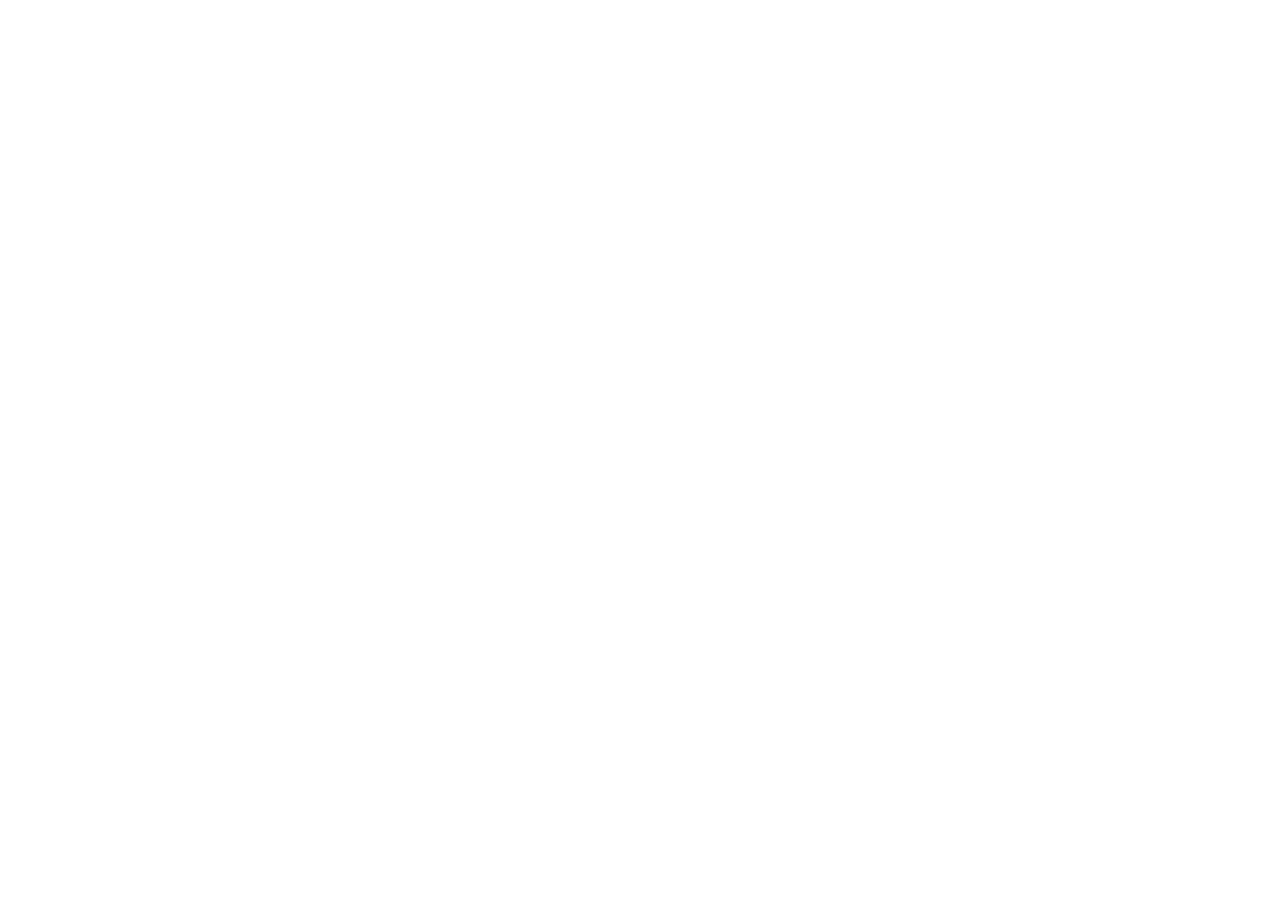
==== buffs.html @ 09211f1e "refactor code, add party buff tracker" ====
<!DOCTYPE html>
<html>
    <head>
        <link rel="stylesheet" href="css/buffs/buffs.css"/>
    </head>
    <body>
        <div id="container">
            <div id="buffs" class="row">
            </div>


        </div>
    </body>

    <script type="text/javascript" src="https://ngld.github.io/OverlayPlugin/assets/shared/common.min.js"></script>
    <script src="js/gauges/config-default.js"></script>
    <script src="js/general/ids.js"></script>
    <script src="js/buffs/buffs.js"></script>
    <script src="js/buffs/visual.js"></script>
    <script src="js/buffs/index.js"></script>
</html>
---- css/buffs/buffs.css ----
#buffs {
    display: flex;
    flex-direction: row;
    flex-wrap: wrap;
}
.buff-hidden {
    display: none !important;
}
.buff-cd {
    border-color:black !important;
    filter: brightness(0.8);
}
.buff-cd .buff-text {
}
.buff-cd .buff-img {
    filter: brightness(0.8);
}
.buff-ready .buff-text {
    display: none;
}
.buff {
    margin: 5px;
    display: flex;
    flex-direction: column;
    width: 40px;
    height: 30px;
    overflow: hidden;
    position: relative;
    border-color: white;
    border-width: 1px;
    border-style: solid;
}
.buff img {
    margin-top: -3px;
    width: 100%;
    z-index: 1;
}
.buff-text {
    position: absolute;
    z-index: 3;
    color: white;
    font-weight: 900;
    font-size: 19px;
    font-family: sans-serif;
    -webkit-text-stroke-color: #191919;
    -webkit-text-stroke-width: 1px;
    width: 100%;
    text-align: center;
}
.buff-overlay {
    position: absolute;
    z-index: 2;
    width: 100%;
    height: 0%;
    background-color: rgba(0,0,0,0.6);
    bottom: 0px;
}
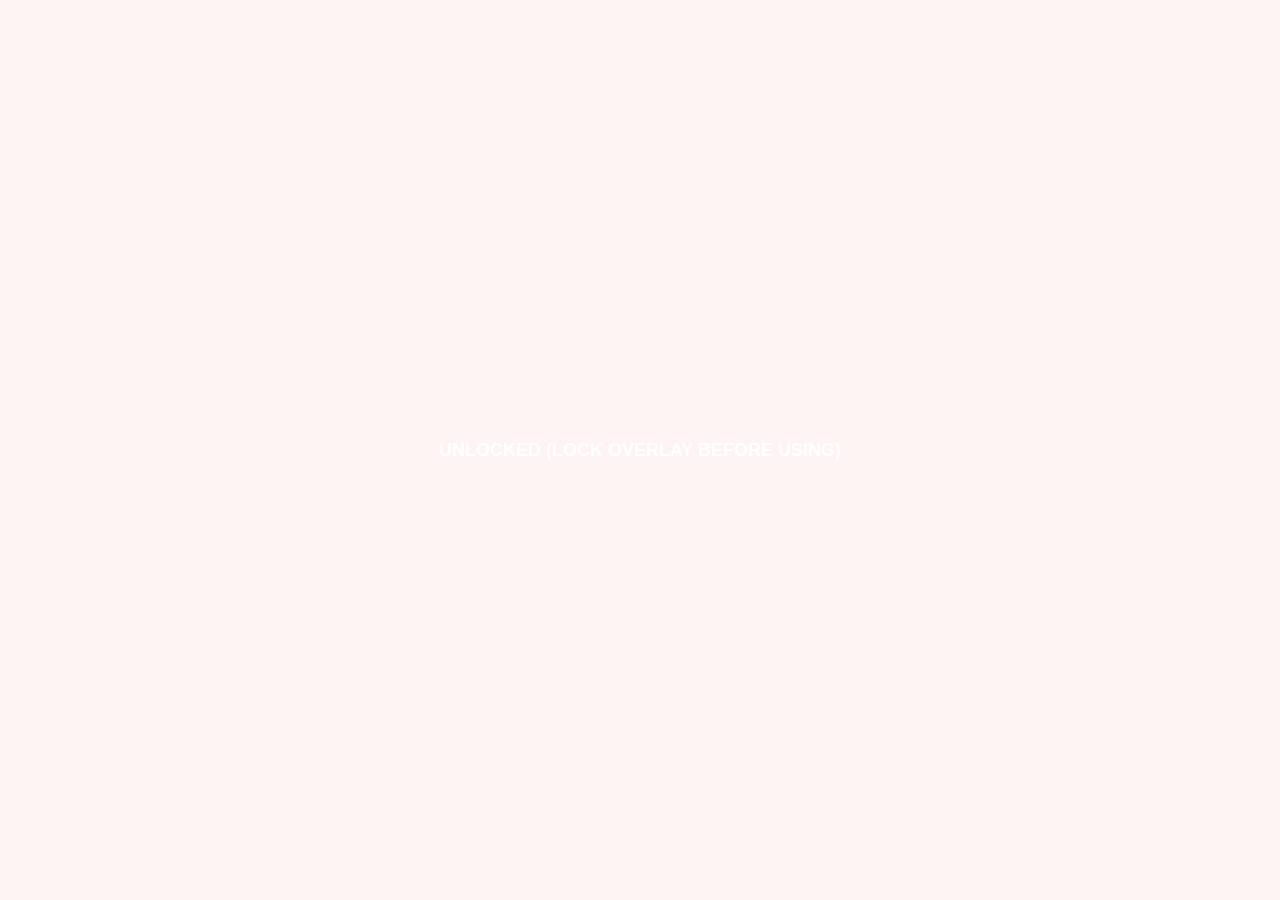
==== commit bafb2098: "add buff tags, lock behavior" ====
--- a/buffs.html
+++ b/buffs.html
@@ -4,6 +4,10 @@
         <link rel="stylesheet" href="css/buffs/buffs.css"/>
     </head>
     <body>
+        <div id="lock">
+            <span id="lock-text">UNLOCKED (LOCK OVERLAY BEFORE USING)</span>
+            <span id="lock-handle"></span>
+        </div>
         <div id="container">
             <div id="buffs" class="row">
             </div>
@@ -13,7 +17,12 @@
     </body>
 
     <script type="text/javascript" src="https://ngld.github.io/OverlayPlugin/assets/shared/common.min.js"></script>
-    <script src="js/gauges/config-default.js"></script>
+
+    <script src="js/classes/partyBuff.js"></script>
+    <script src="js/classes/user.js"></script>
+
+    <script src="js/config/config-default.js"></script>
+    <script src="js/buffs/settings.js"></script>
     <script src="js/general/ids.js"></script>
     <script src="js/buffs/buffs.js"></script>
     <script src="js/buffs/visual.js"></script>
--- a/css/buffs/buffs.css
+++ b/css/buffs/buffs.css
@@ -1,23 +1,45 @@
+/* LOCK */
+#lock {
+    position: absolute;
+    width: 100%;
+    z-index: 5;
+    height: 100%;
+    display: flex;
+    margin: 0;
+    padding: 0;
+    background-color: #ffc7c733;
+    align-items: center;
+    justify-content: center;
+}
+#lock-text {
+    color: white;
+    font-weight: bold;
+    font-size: 18px;
+}
+#lock-handle {
+    position: absolute;
+    bottom: 0;
+    right: 0;
+    width: 20px;
+    height: 20px;
+    background: url([data-uri]…6ZjMyiVGTAgeV0rB1wqMusL7iIjrVb0mPtypMMGC7k1geoEhcn0OEM6wAAAABJRU5ErkJggg==);
+}
+.locked #lock {
+    display: none !important;
+}
+/* UNLOCKED */
 #buffs {
     display: flex;
     flex-direction: row;
     flex-wrap: wrap;
 }
-.buff-hidden {
-    display: none !important;
+body {
+    margin: 0;
+    width: 100%;
+    height: 100%;
+    font-family: Arial, Helvetica, sans-serif;
 }
-.buff-cd {
-    border-color:black !important;
-    filter: brightness(0.8);
-}
-.buff-cd .buff-text {
-}
-.buff-cd .buff-img {
-    filter: brightness(0.8);
-}
-.buff-ready .buff-text {
-    display: none;
-}
+/* BUFFS */
 .buff {
     margin: 5px;
     display: flex;
@@ -29,6 +51,7 @@
     border-color: white;
     border-width: 1px;
     border-style: solid;
+    order: 1;
 }
 .buff img {
     margin-top: -3px;
@@ -54,4 +77,30 @@
     height: 0%;
     background-color: rgba(0,0,0,0.6);
     bottom: 0px;
+}
+/* ON CD */
+.buff-cd {
+    border-color:black !important;
+    filter: brightness(0.8);
+    order: 2 !important;
+}
+.buff-cd .buff-img {
+    filter: brightness(0.8);
+}
+/* READY */
+.buff-ready .buff-text {
+    display: none;
+}
+/* HIDDEN */
+.not-ast .buff-ast-only {
+    display: none !important;
+}
+.buff-hidden {
+    display: none !important;
+}
+.hide {
+    display: none !important;
+}
+.hideOverride {
+    display: none !important;
 }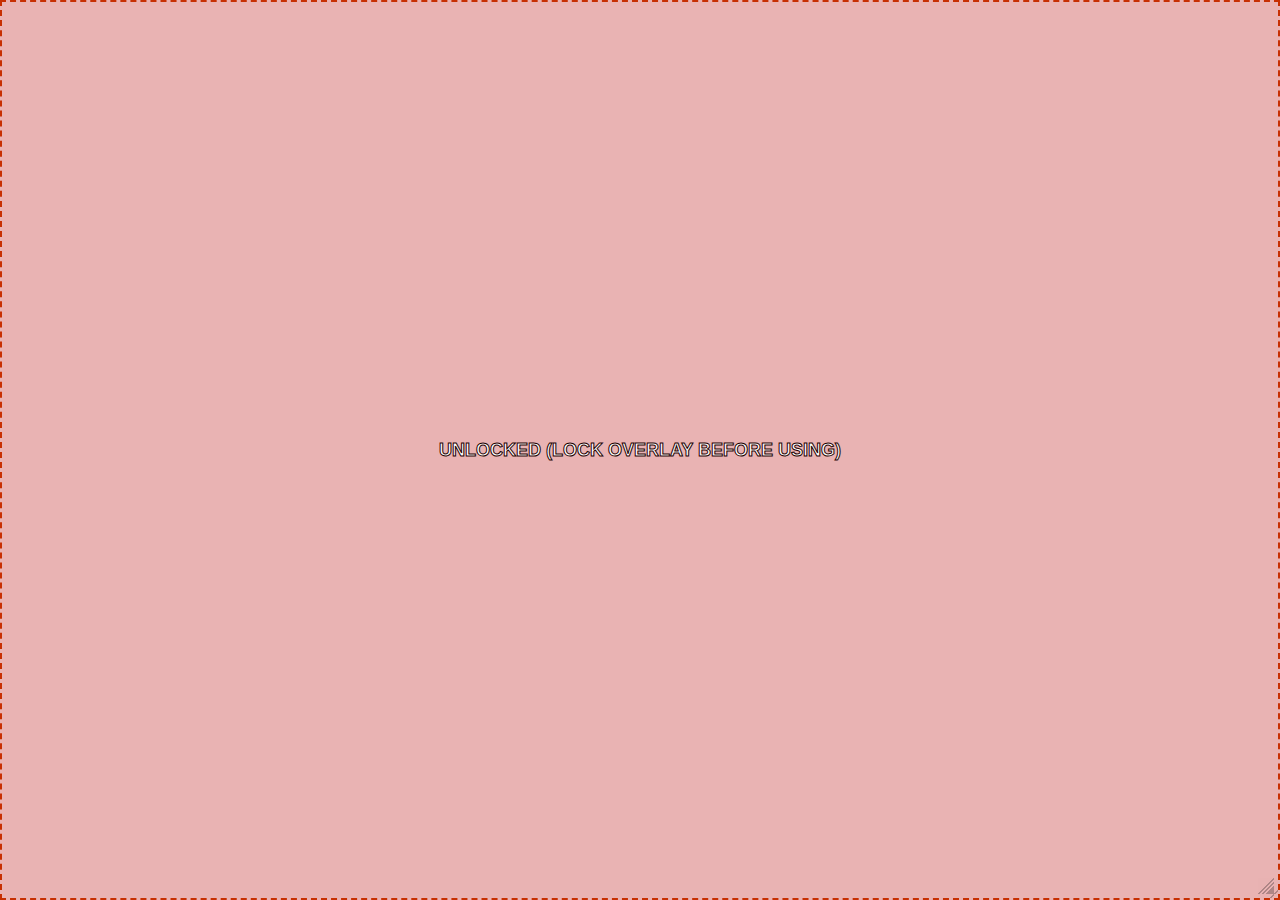
==== commit 3bad54bb: "refactor, convert to modules" ====
--- a/buffs.html
+++ b/buffs.html
@@ -1,6 +1,7 @@
 <!DOCTYPE html>
 <html>
     <head>
+        <link rel="stylesheet" href="css/general/general.css"/>
         <link rel="stylesheet" href="css/buffs/buffs.css"/>
     </head>
     <body>
@@ -11,20 +12,9 @@
         <div id="container">
             <div id="buffs" class="row">
             </div>
-
-
         </div>
     </body>
 
     <script type="text/javascript" src="https://ngld.github.io/OverlayPlugin/assets/shared/common.min.js"></script>
-
-    <script src="js/classes/partyBuff.js"></script>
-    <script src="js/classes/user.js"></script>
-
-    <script src="js/config/config-default.js"></script>
-    <script src="js/buffs/settings.js"></script>
-    <script src="js/general/ids.js"></script>
-    <script src="js/buffs/buffs.js"></script>
-    <script src="js/buffs/visual.js"></script>
-    <script src="js/buffs/index.js"></script>
+    <script src="js/buffs/index.js" type="module"></script>
 </html>--- a/css/general/general.css
+++ b/css/general/general.css
@@ -0,0 +1,55 @@
+#settings {
+    display: none;
+    position: absolute;
+    z-index: 99;
+    top: 1px;
+    left: 1px;
+}
+.justify-right #settings {
+    left: initial;
+    right: 1px;
+}
+body:hover #settings {
+    display: block !important;
+}
+#lock {
+    position: absolute;
+    width: calc(100% - 4px);
+    z-index: -1;
+    height: calc(100% - 4px);
+    display: flex;
+    margin: 0;
+    padding: 0;
+    background-color: #d260607a;
+    align-items: center;
+    justify-content: center;
+    border: solid 2px #c72f02;
+    border-style: dashed;
+}
+#lock-text {
+    color: white;
+    font-weight: 900;
+    font-size: 18px;
+    -webkit-text-stroke-width: 1px;
+    -webkit-text-stroke-color: #1f0101;
+}
+#lock-handle {
+    position: absolute;
+    bottom: 0;
+    right: 0;
+    width: 20px;
+    height: 20px;
+    background-image: url([data-uri]);
+}
+.locked #lock {
+    display: none !important;
+}
+body {
+    margin: 0;
+    width: 100%;
+    height: 100%;
+    font-family: Arial, Helvetica, sans-serif;
+}
+.hide {
+    display: none !important;
+}--- a/css/buffs/buffs.css
+++ b/css/buffs/buffs.css
@@ -1,20 +1,24 @@
 /* LOCK */
 #lock {
     position: absolute;
-    width: 100%;
-    z-index: 5;
-    height: 100%;
+    width: calc(100% - 4px);
+    z-index: -1;
+    height: calc(100% - 4px);
     display: flex;
     margin: 0;
     padding: 0;
-    background-color: #ffc7c733;
+    background-color: #d260607a;
     align-items: center;
     justify-content: center;
+    border: solid 2px #c72f02;
+    border-style: dashed;
 }
 #lock-text {
     color: white;
-    font-weight: bold;
+    font-weight: 900;
     font-size: 18px;
+    -webkit-text-stroke-width: 1px;
+    -webkit-text-stroke-color: #1f0101;
 }
 #lock-handle {
     position: absolute;
@@ -22,7 +26,7 @@
     right: 0;
     width: 20px;
     height: 20px;
-    background: url([data-uri]…6ZjMyiVGTAgeV0rB1wqMusL7iIjrVb0mPtypMMGC7k1geoEhcn0OEM6wAAAABJRU5ErkJggg==);
+    background-image: url([data-uri]);
 }
 .locked #lock {
     display: none !important;
@@ -52,6 +56,8 @@
     border-width: 1px;
     border-style: solid;
     order: 1;
+    align-items: center;
+    justify-content: center;
 }
 .buff img {
     margin-top: -3px;
@@ -68,7 +74,35 @@
     -webkit-text-stroke-color: #191919;
     -webkit-text-stroke-width: 1px;
     width: 100%;
+    height: 100%;
     text-align: center;
+}
+.buff-ready .pulse {
+    animation: pulse 0.5s;
+}
+.pulse {
+    position: absolute;
+    z-index: 1;
+    content: '';
+}
+@keyframes pulse {
+    0% {
+        width: 0%;
+        height: 0%;
+        left: 50%;
+        bottom: 50%;
+        background-color: white;
+    }
+    50% {
+        background-color: white;
+    }
+    100% {
+        height: 100%;
+        width: 100%;
+        left: 0%;
+        bottom: 0%;
+        background-color: rgba(255, 255, 255, 0.0);
+    }
 }
 .buff-overlay {
     position: absolute;
@@ -91,11 +125,15 @@
 .buff-ready .buff-text {
     display: none;
 }
+/* PERSONAL */
+.buff-personal {
+    order: 3 !important;
+}
 /* HIDDEN */
 .not-ast .buff-ast-only {
     display: none !important;
 }
-.buff-hidden {
+.locked .buff-hidden {
     display: none !important;
 }
 .hide {
